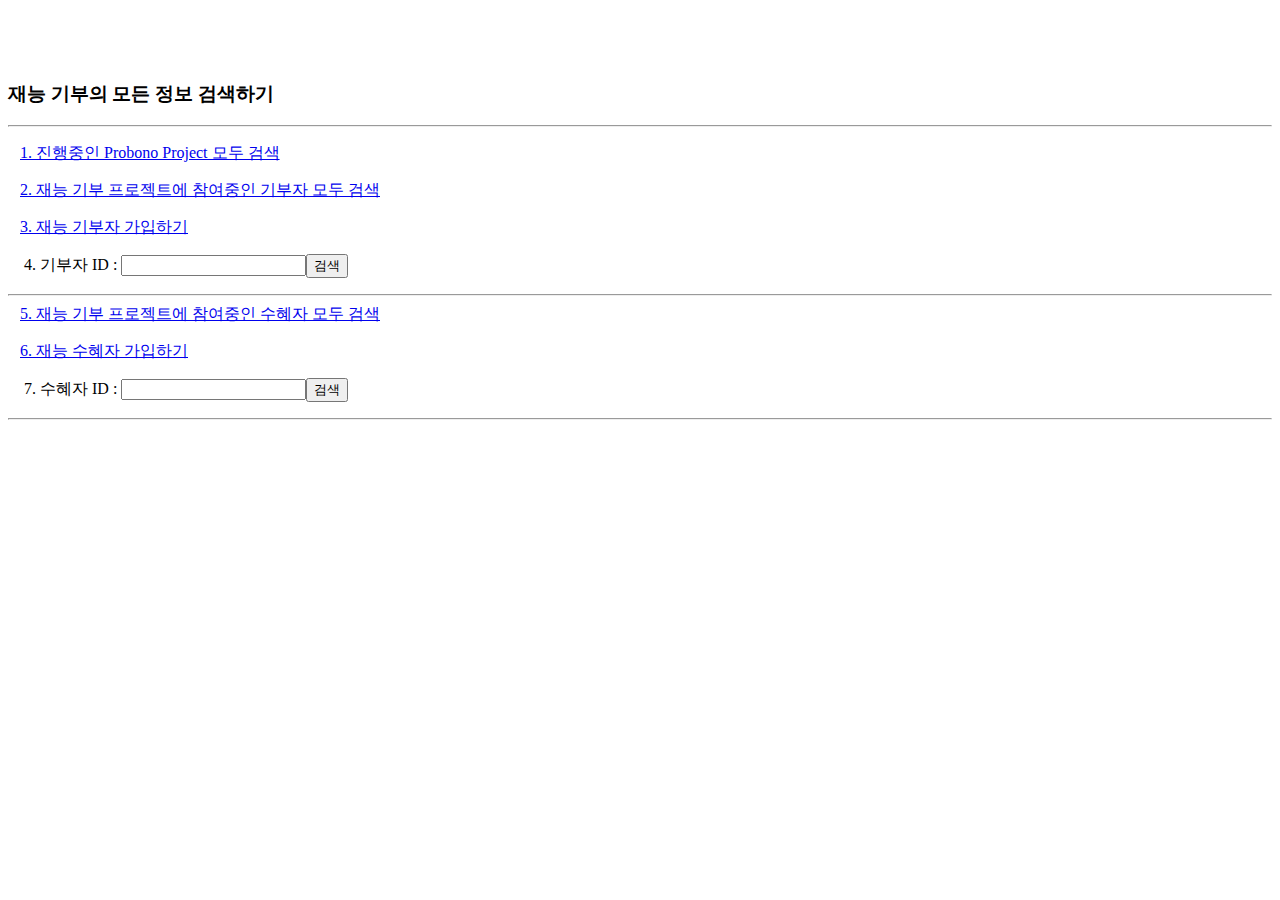
==== src/main/webapp/index.html @ 4df14559 "test" ====
﻿<!DOCTYPE html>
<html>
<head>
<meta charset="UTF-8">
<title>재능 기부</title>
</head>
<body>
<br><br><br>

<h3>재능 기부의 모든 정보 검색하기</h3>
<hr><p>


<p>

	<!-- 완성된 로직 : 보고 이해하기 -->
	&nbsp;&nbsp;&nbsp;<a href="probono?command=probonoProjectAll">1. 진행중인 Probono Project 모두 검색</a><p>
	
	&nbsp;&nbsp;&nbsp;<a href="probono?command=activistAll">2. 재능 기부 프로젝트에 참여중인 기부자 모두 검색</a><p>	
	
	<!-- 재능 기부자 가입하기 -->
	&nbsp;&nbsp;&nbsp;<a href="activist/activistInsert.html">3. 재능 기부자 가입하기</a><p>


	<!-- 재능 기부자 검색하기 -->
	<form action="probono?command=activist" method="post" >
	&nbsp;&nbsp;&nbsp;
	4. 기부자 ID : <input type="text" name="activistId"><input type="submit" value="검색">
	</form>
	<p>
	<hr>
	
	&nbsp;&nbsp;&nbsp;<a href="probono?command=recipientAll">5. 재능 기부 프로젝트에 참여중인 수혜자 모두 검색</a><p>	
	
	&nbsp;&nbsp;&nbsp;<a href="recipient/recipientInsert.html">6. 재능 수혜자 가입하기</a><p>

	<form action="probono?command=recipient" method="post" >
	&nbsp;&nbsp;&nbsp;
	7. 수혜자 ID : <input type="text" name="recipientId"><input type="submit" value="검색">
	</form>
	<p>
	<hr>
	
	
</body>
</html>
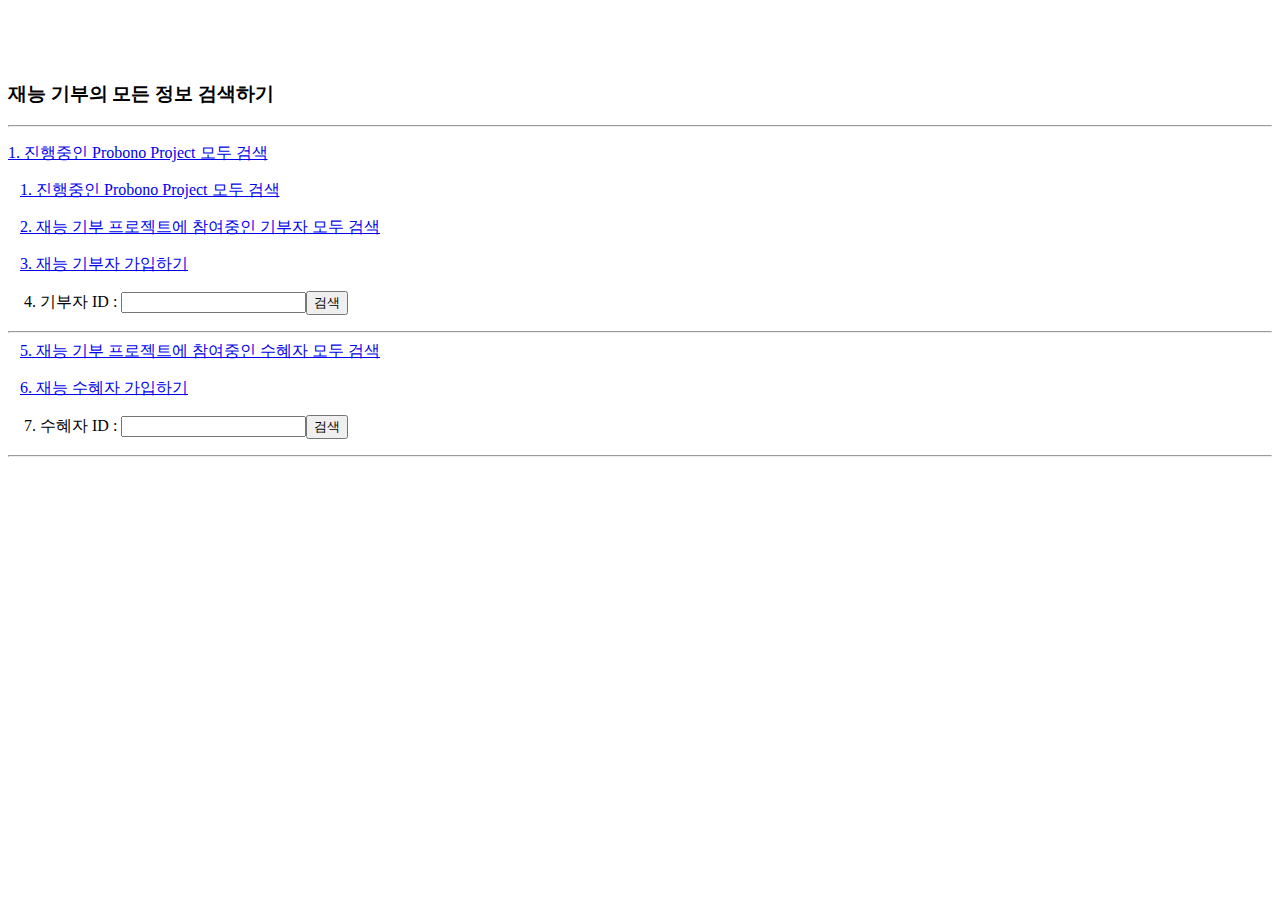
==== commit b93d7ec6: "📝" ====
--- a/src/main/webapp/index.html
+++ b/src/main/webapp/index.html
@@ -9,7 +9,7 @@
 
 <h3>재능 기부의 모든 정보 검색하기</h3>
 <hr><p>
-
+<a href="concert?command=getAllConcert">1. 진행중인 Probono Project 모두 검색</a>
 
 <p>
 
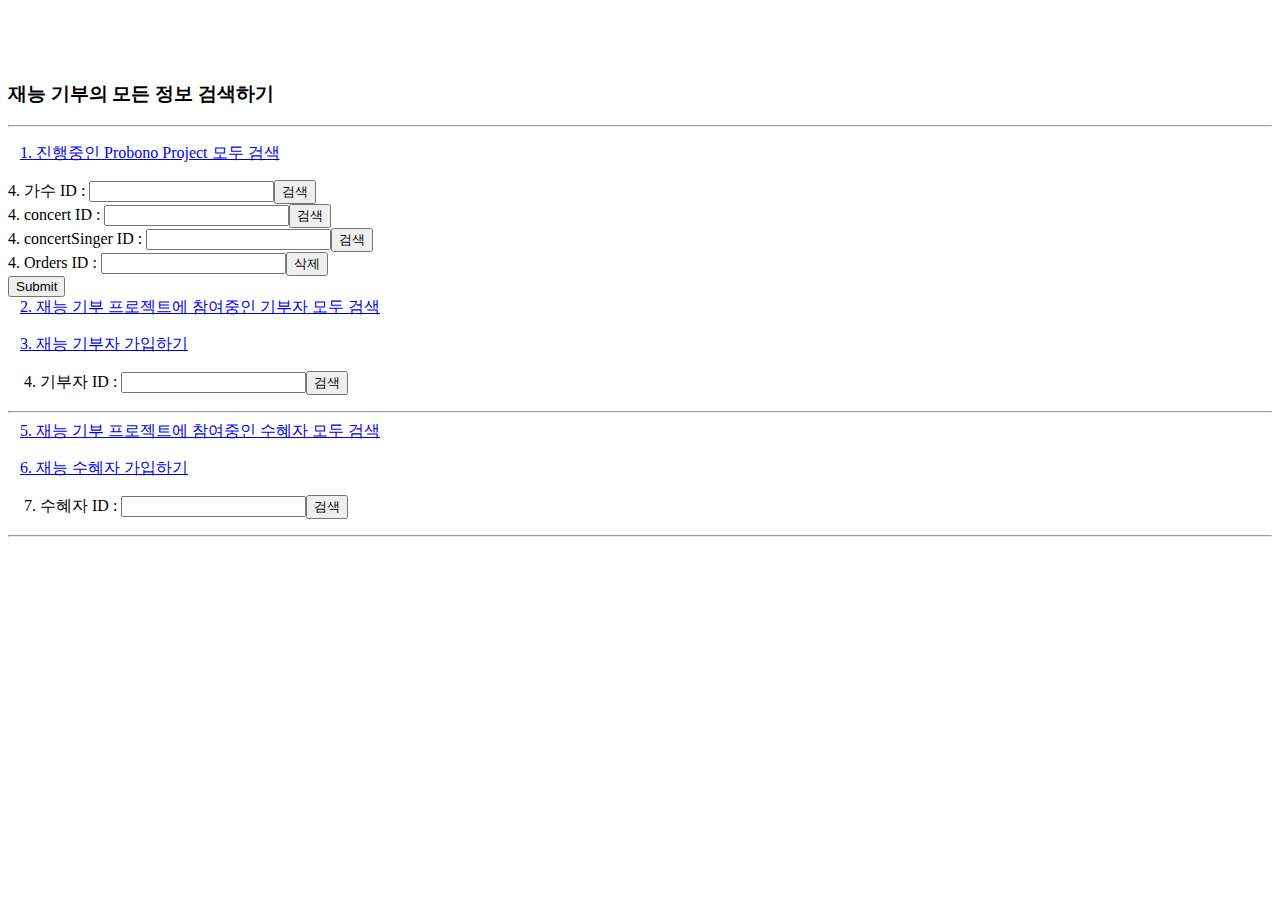
==== commit e55040ec: "pt version" ====
--- a/src/main/webapp/index.html
+++ b/src/main/webapp/index.html
@@ -1,4 +1,5 @@
-﻿<!DOCTYPE html>
+﻿
+<!DOCTYPE html>
 <html>
 <head>
 <meta charset="UTF-8">
@@ -9,14 +10,32 @@
 
 <h3>재능 기부의 모든 정보 검색하기</h3>
 <hr><p>
-<a href="concert?command=getAllConcert">1. 진행중인 Probono Project 모두 검색</a>
+
 
 <p>
 
 	<!-- 완성된 로직 : 보고 이해하기 -->
-	&nbsp;&nbsp;&nbsp;<a href="probono?command=probonoProjectAll">1. 진행중인 Probono Project 모두 검색</a><p>
+	&nbsp;&nbsp;&nbsp;<a href="concert?command=getAllConcert">1. 진행중인 Probono Project 모두 검색</a><p>
 	
-	&nbsp;&nbsp;&nbsp;<a href="probono?command=activistAll">2. 재능 기부 프로젝트에 참여중인 기부자 모두 검색</a><p>	
+	<form action="concert?command=getSinger" method="post" >
+	4. 가수 ID : <input type="text" name="singerId"><input type="submit" value="검색">
+	</form>
+	<form action="concert?command=getConcert" method="post" >
+	4. concert ID : <input type="text" name="concertId"><input type="submit" value="검색">
+	</form>
+	<form action="concert?command=getConcertSinger" method="post" >
+	4. concertSinger ID : <input type="text" name="concertSingerId"><input type="submit" value="검색">
+	</form>
+	
+	<form action="concert?command=deleteOrders" method="post" >
+	4. Orders ID : <input type="text" name="orderId"><input type="submit" value="삭제">
+	</form>
+	
+	<form action="concert">
+		<input type="hidden" name="command" value="getAllconcertSinger">
+		<input type="submit">
+	</form>
+	&nbsp;&nbsp;&nbsp;<a href="concert?command=getAllOrders">2. 재능 기부 프로젝트에 참여중인 기부자 모두 검색</a><p>	
 	
 	<!-- 재능 기부자 가입하기 -->
 	&nbsp;&nbsp;&nbsp;<a href="activist/activistInsert.html">3. 재능 기부자 가입하기</a><p>
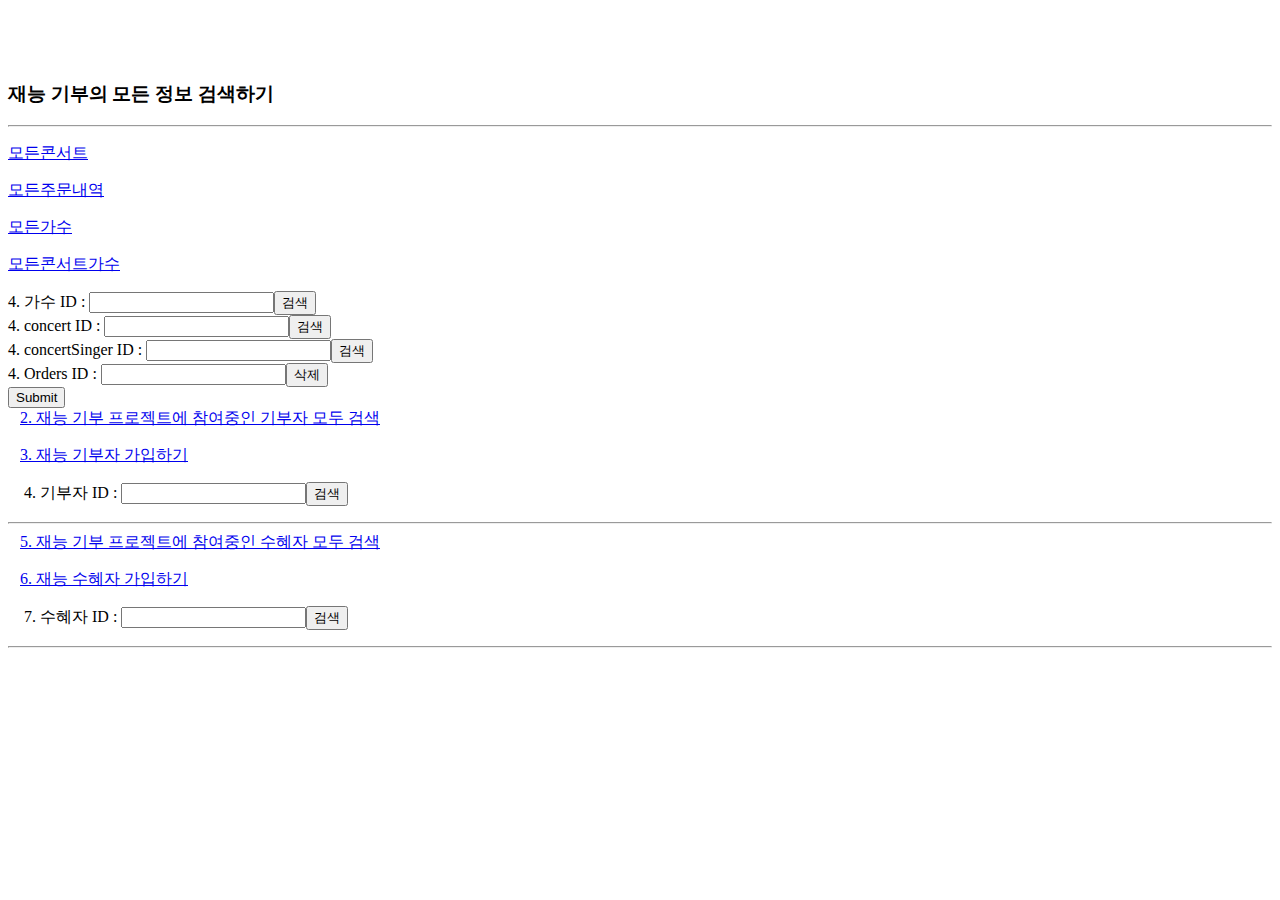
==== commit 168395f4: "tryw3css밑에script추가 ;" ====
--- a/src/main/webapp/index.html
+++ b/src/main/webapp/index.html
@@ -15,8 +15,10 @@
 <p>
 
 	<!-- 완성된 로직 : 보고 이해하기 -->
-	&nbsp;&nbsp;&nbsp;<a href="concert?command=getAllConcert">1. 진행중인 Probono Project 모두 검색</a><p>
-	
+	<a href="concert?command=getAllConcert">모든콘서트</a><p>
+	<a href="concert?command=getAllOrders">모든주문내역</a><p>
+	<a href="concert?command=getAllSingers">모든가수</a><p>
+	<a href="concert?command=getAllconcertSinger">모든콘서트가수</a><p>
 	<form action="concert?command=getSinger" method="post" >
 	4. 가수 ID : <input type="text" name="singerId"><input type="submit" value="검색">
 	</form>
